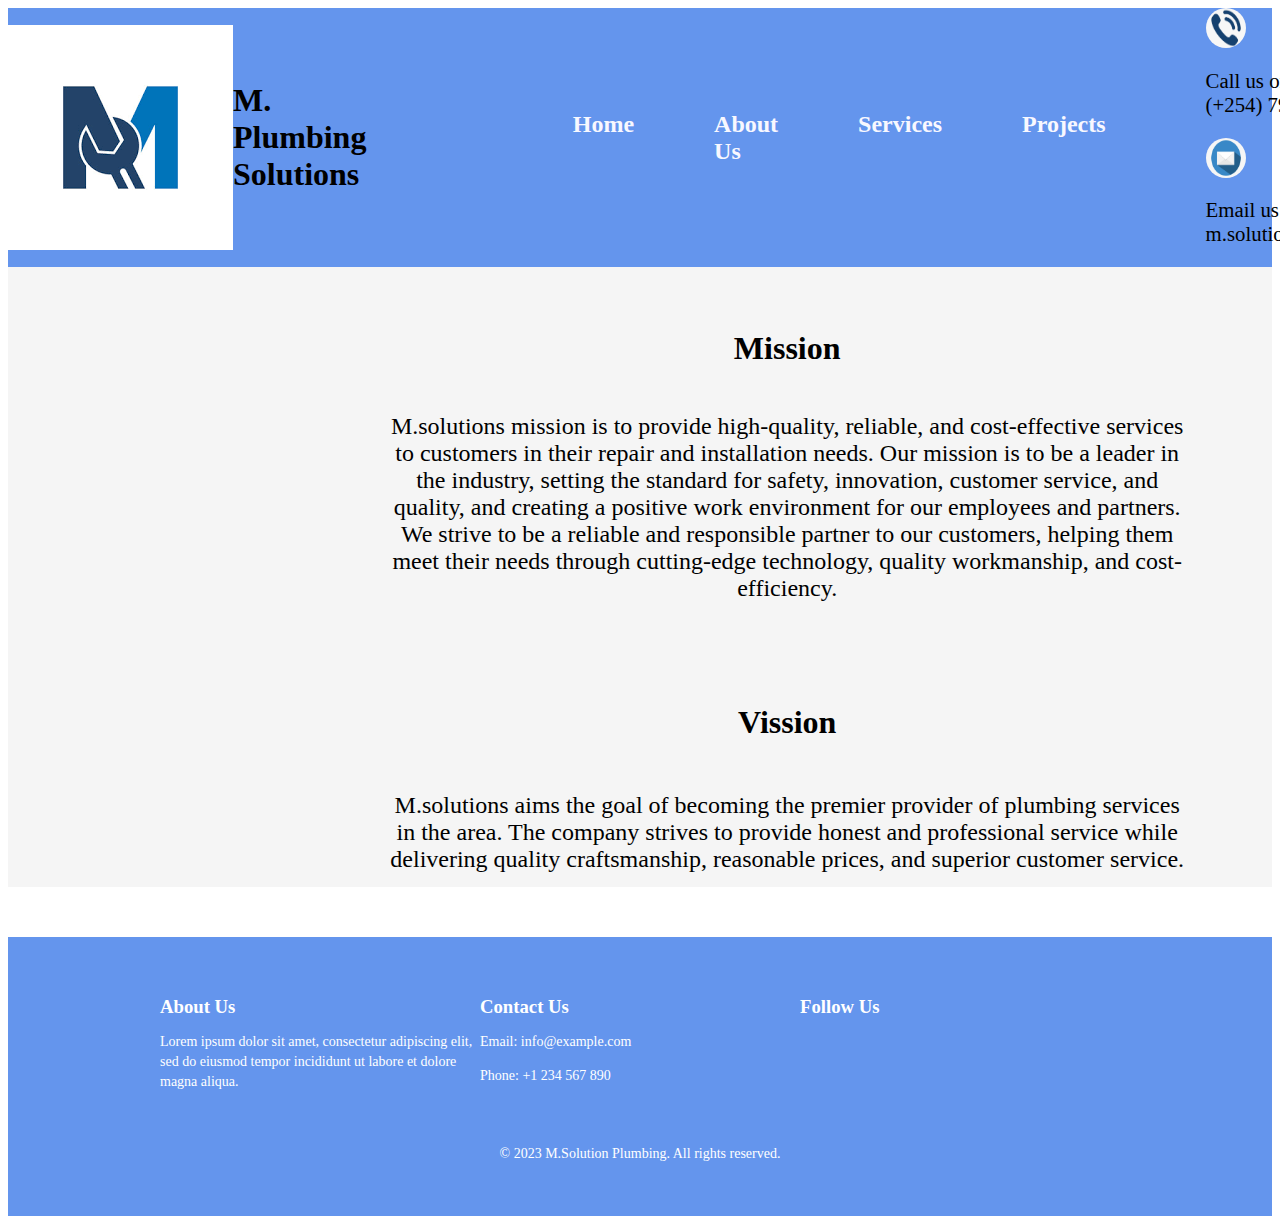
==== about.html @ 58b201c8 "initiall commit" ====
<!DOCTYPE html>
<html lang="en">
<head>
    <meta charset="UTF-8">
    <meta name="viewport" content="width=device-width, initial-scale=1.0">
    <title>about</title>
    <link rel="stylesheet" href="./style.css">
</head>
<body>
    <header>
        <div class="heading">
            <img src="./images/m.solutions logo.png" alt="logo">
            <h1>M. Plumbing Solutions </h1>
    <ul>
        <li><a href="index.html">Home</a></li>
        <li><a href="about.html">About Us</a></li>
        <li><a href="services.html">Services</a></li>
        <li><a href="projects.html">Projects</a></li>
    </ul>
    <div id="cnt">
        <img src="./images/call.png" alt="call">
        <p>Call us on
        <br>(+254) 799 906 613</p>
        <img src="./images/email logo.png" alt="email">
        <p>Email us on
        <br>m.solutions@gmail.com</p>
    
    </div>
        </div>
    </header>
<div class="whole">
    <div class="bout">
        <h1>Mission</h1>
        <p> M.solutions mission is to provide high-quality, reliable, and cost-effective services to customers 
            in their repair and installation needs. Our mission is to be a leader in the industry, setting the standard 
            for safety, innovation, customer service, and quality, and creating a positive work environment for our employees and partners. We strive to be a reliable and responsible partner to our customers,
             helping them meet their needs through cutting-edge technology, quality workmanship, and cost-efficiency.</p>
    </div>

<div class="bout2">
    <h2>Vission</h2>
    <p>M.solutions aims the goal of becoming the premier provider of plumbing services in the area. The company strives to provide honest and 
        professional service while delivering quality craftsmanship, reasonable prices, and superior customer service.</p>
</div>
</div>
    <footer class="footer">
        <div class="container">
            <div class="footer-content">
                <div class="footer-section about">
                    <h3>About Us</h3>
                    <p>Lorem ipsum dolor sit amet, consectetur adipiscing elit, sed do eiusmod tempor incididunt ut labore et dolore magna aliqua.</p>
                </div>
                <div class="footer-section contact">
                    <h3>Contact Us</h3>
                    <p>Email: info@example.com</p>
                    <p>Phone: +1 234 567 890</p>
                </div>
                <div class="footer-section social">
                    <h3>Follow Us</h3>
                    <ul class="social-links">
                        <li><a href="#"><i class="fab fa-facebook"></i></a></li>
                        <li><a href="#"><i class="fab fa-twitter"></i></a></li>
                        <li><a href="#"><i class="fab fa-instagram"></i></a></li>
                    </ul>
                </div>
            </div>
        </div>
        <div class="footer-bottom">
            <p>&copy; 2023 M.Solution Plumbing. All rights reserved.</p>
        </div>
    </footer>
    


    <script src="./sripts.js"></script>
</body>
</html>
---- style.css ----
.heading {
    display: flex;
    align-items: center;
    background-color: cornflowerblue;
  }

  .heading ul {
    list-style: none;
    margin-left: 10%;
    padding: 40px;
    display: flex;
  }
  .heading li {
   padding: 40px;
   font-size:1.5rem;
   font-weight: 900;
  }

   .heading ul li a {
    color: ghostwhite;
    text-decoration: none;
  }
  h1{
    font-family:fantasy;
  }
  .home {
    position: relative;
    height: 100vh;
    overflow: hidden;
}

.slide {
    position: absolute;
    top: 0;
    left: 0;
    width: 100%;
    height: 100%;
    opacity: 0;
    transition: opacity 0.5s ease;
}

.slide.active {
    opacity: 1;
}

.content {
    position: absolute;
    top: 50%;
    left: 50%;
    transform: translate(-50%, -50%);
    text-align: center;
    z-index: 1;
}

.slide h1,
.slide h3 {
    color: #fff;
    margin-bottom: 10px;
}

.buttons {
    margin-top: 20px;
}

.buttons button {
    padding: 10px 20px;
    margin: 5px;
    background-color: cornflowerblue;
    color: #fff;
    border: none;
    border-radius: 4px;
    cursor: pointer;
}

.slide img {
    position: absolute;
    top: 0;
    left: 0;
    width: 100%;
    height: 100%;
    object-fit: cover;
}


.image{
   text-align:center;
}


.photos h2{
    font-size:2.0rem;
    color:darkblue;
}
.photos p{
    font-size: 1.4rem;

}
.photos{
text-align: center;
font-size:large;
}

.main {
    display: grid;
    grid-template-columns: repeat(3, 1fr);
    gap: 20px;
  }
  
  .image {
    background-color:#f5f5f5;
    padding: 20px;
    border-radius: 10px;
    margin-top: 20px;
  }
  
  .image img {
    width: 400px;
    height: 400px;

  }
  .image h2 {
    margin-top: 10px;
    font-size: 1.8rem;
    font-weight: 700;
  }
  
  .image p {
    margin-top: 10px;
    font-size: 1.1rem;
  }
  




  .footer {
    background-color: cornflowerblue;
    color: #fff;
    padding: 40px 0;
}

.container {
    max-width: 960px;
    margin: 0 auto;
    padding: 0 20px;
}

.footer-content {
    display: flex;
    flex-wrap: wrap;
    justify-content: space-between;
}

.footer-section {
    flex: 1 0 300px;
    margin-bottom: 20px;
}

.footer-section h3 {
    margin-bottom: 10px;
}

.footer-section p {
    font-size: 14px;
    line-height: 20px;
}

.social-links {
    display: flex;
    list-style: none;
    padding: 0;
}

.social-links li {
    margin-right: 10px;
}

.social-links a {
    color: #fff;
    font-size: 20px;
}

.footer-bottom {
    margin-top: 20px;
    text-align: center;
}

.footer-bottom p {
    font-size: 14px;
}








.bout {
    display: flex;
    flex-direction: column;
    align-items: center;
    justify-content: center;
    height:400px;
    width: 800px;
    /* background-color: lightgray; */
    margin-bottom: 20px;
    margin-left:30%;
}

.bout h1, .bout p {
    text-align: center;
    width: 100%;
}
.bout h1{
    font-weight: 800;
    font-size: 2rem;
}

.bout p{
    font-size: 1.5rem;
}

.bout2 {
    display: flex;
    flex-direction: column;
    align-items: center;
    justify-content: center;
    height: 200px;
    width: 800px;
    /* background-color: lightgray; */
    margin-bottom: 50px;
    margin-left:30%;
}

.bout2 h1{
    font-weight: 800;
    font-size:2.0rem;
}

.bout2 h2, .bout2 p {
    text-align: center;
    width: 100%;
}

.bout2 h2{
    font-weight: 800;
    font-size:2.0rem;
}

.bout2 p{
    font-size: 1.5rem;
}


.whole{
    background-color: #f5f5f5;
}

.pro{
    text-align: center;
}
.pro h1{
    font-weight: 900;
}

.pro h2{
    font-size: 1.5rem;
    font-size: larger;
}


#cnt {
    display:grid;
    margin-left: 20px;
    /* background-color: skyblue; */
}

  #cnt img{
   width: 40px;
   height: 40px;
   border-radius: 50%;
   float: left;
  }
  #cnt p{
    font-size: 1.3rem;
  }

.pro h1{
    color:cornflowerblue;
}
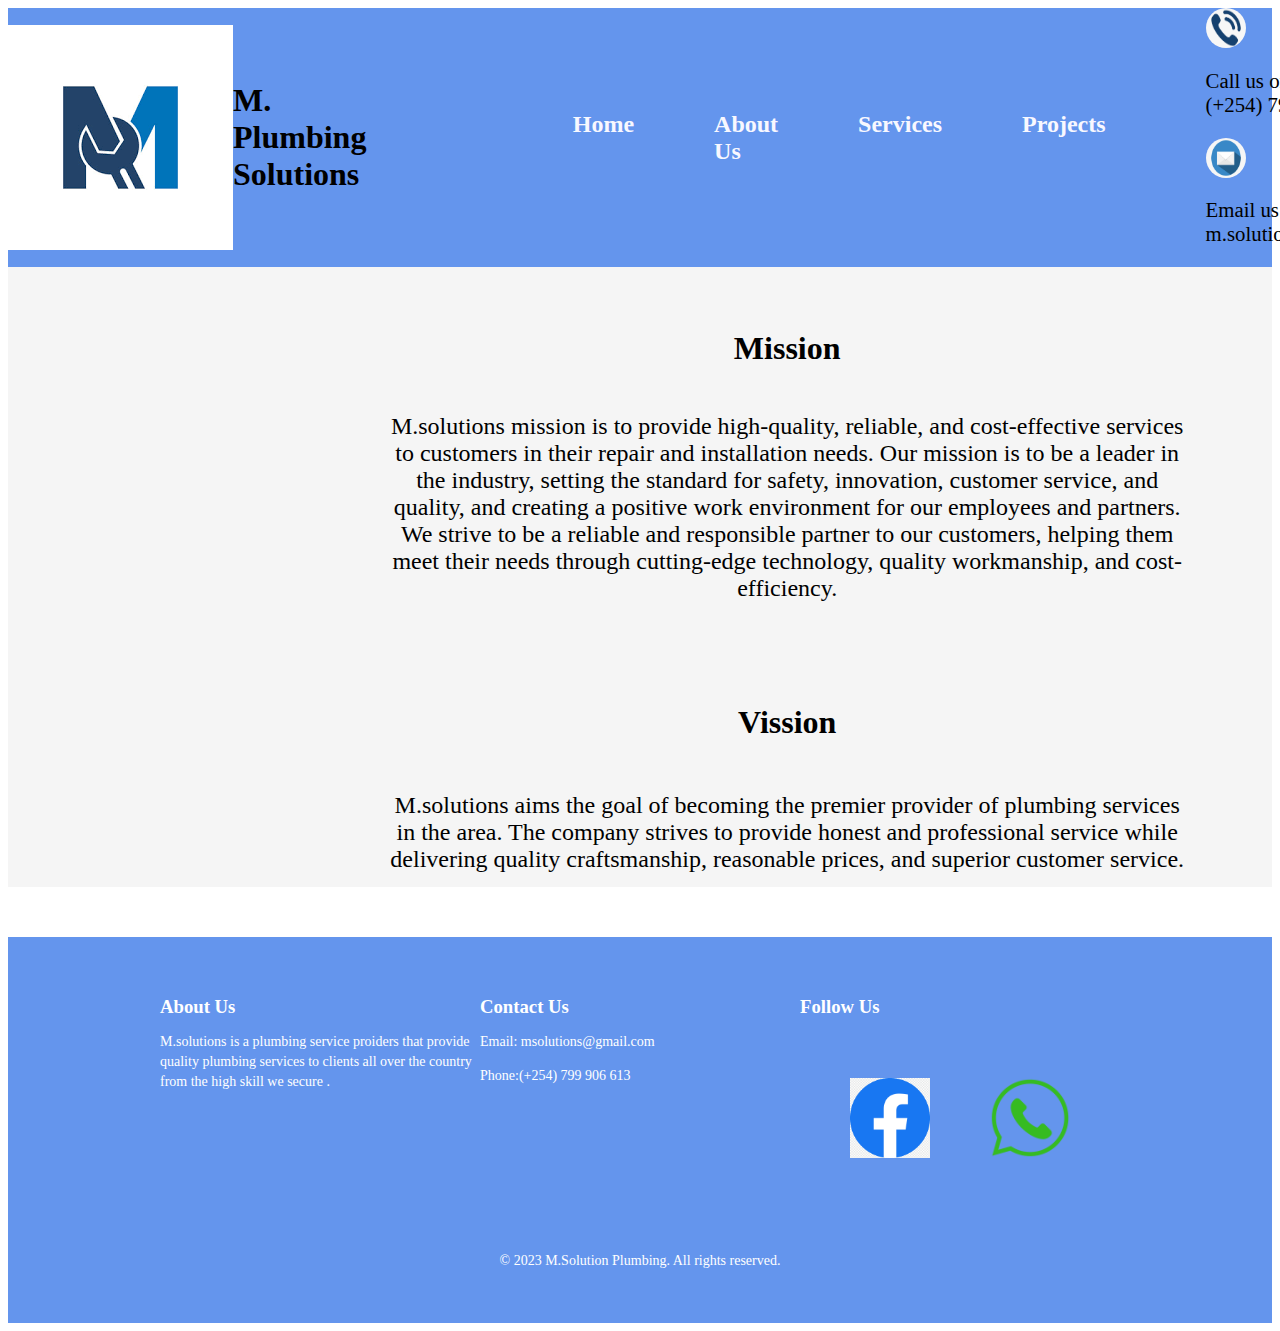
==== commit 2d040ec4: "updated css file" ====
--- a/about.html
+++ b/about.html
@@ -43,33 +43,38 @@
         professional service while delivering quality craftsmanship, reasonable prices, and superior customer service.</p>
 </div>
 </div>
-    <footer class="footer">
-        <div class="container">
-            <div class="footer-content">
-                <div class="footer-section about">
-                    <h3>About Us</h3>
-                    <p>Lorem ipsum dolor sit amet, consectetur adipiscing elit, sed do eiusmod tempor incididunt ut labore et dolore magna aliqua.</p>
+<footer class="footer">
+    <div class="container">
+        <div class="footer-content">
+            <div class="footer-section about">
+                <h3>About Us</h3>
+                <p>M.solutions is a plumbing service proiders that provide quality plumbing services to clients all over the country from the high skill we secure .</p>
+            </div>
+            <div class="footer-section contact">
+                <h3>Contact Us</h3>
+                <p>Email: msolutions@gmail.com</p>
+                <p>Phone:(+254) 799 906 613</p>
+            </div>
+            <div class="footer-section social">
+                <h3>Follow Us</h3>
+                <div class="social-links">                          
+                    <div id="facebook">
+                        <a href="https://www.facebook.com/Kamau Maxy" target="_blank">
+                        <img src="./images/facebok.png"></a>
+                       
+                        <div id="whatsapp">
+                            <a href="https://wa.me/+254799906613" target="_blank">  
+                            <img src="./images/watsapp.png"></a>
+                        </div>
                 </div>
-                <div class="footer-section contact">
-                    <h3>Contact Us</h3>
-                    <p>Email: info@example.com</p>
-                    <p>Phone: +1 234 567 890</p>
-                </div>
-                <div class="footer-section social">
-                    <h3>Follow Us</h3>
-                    <ul class="social-links">
-                        <li><a href="#"><i class="fab fa-facebook"></i></a></li>
-                        <li><a href="#"><i class="fab fa-twitter"></i></a></li>
-                        <li><a href="#"><i class="fab fa-instagram"></i></a></li>
-                    </ul>
-                </div>
-            </div>
+
+            </div>        
         </div>
-        <div class="footer-bottom">
-            <p>&copy; 2023 M.Solution Plumbing. All rights reserved.</p>
-        </div>
-    </footer>
-    
+    </div>
+    <div class="footer-bottom">
+        <p>&copy; 2023 M.Solution Plumbing. All rights reserved.</p>
+    </div>
+</footer>
 
 
     <script src="./sripts.js"></script>
--- a/style.css
+++ b/style.css
@@ -1,35 +1,38 @@
-.heading {
+/* .heading {
     display: flex;
     align-items: center;
     background-color: cornflowerblue;
   }
-
+  
   .heading ul {
     list-style: none;
     margin-left: 10%;
     padding: 40px;
     display: flex;
   }
+  
   .heading li {
-   padding: 40px;
-   font-size:1.5rem;
-   font-weight: 900;
-  }
-
-   .heading ul li a {
+    padding: 40px;
+    font-size: 1.5rem;
+    font-weight: 900;
+  }
+  
+  .heading ul li a {
     color: ghostwhite;
     text-decoration: none;
   }
-  h1{
-    font-family:fantasy;
-  }
+  
+  h1 {
+    font-family: fantasy;
+  }
+  
   .home {
     position: relative;
     height: 100vh;
     overflow: hidden;
-}
-
-.slide {
+  }
+  
+  .slide {
     position: absolute;
     top: 0;
     left: 0;
@@ -37,32 +40,32 @@
     height: 100%;
     opacity: 0;
     transition: opacity 0.5s ease;
-}
-
-.slide.active {
+  }
+  
+  .slide.active {
     opacity: 1;
-}
-
-.content {
+  }
+  
+  .content {
     position: absolute;
     top: 50%;
     left: 50%;
     transform: translate(-50%, -50%);
     text-align: center;
     z-index: 1;
-}
-
-.slide h1,
-.slide h3 {
+  }
+  
+  .slide h1,
+  .slide h3 {
     color: #fff;
     margin-bottom: 10px;
-}
-
-.buttons {
+  }
+  
+  .buttons {
     margin-top: 20px;
-}
-
-.buttons button {
+  }
+  
+  .buttons button {
     padding: 10px 20px;
     margin: 5px;
     background-color: cornflowerblue;
@@ -70,44 +73,43 @@
     border: none;
     border-radius: 4px;
     cursor: pointer;
-}
-
-.slide img {
+  }
+  
+  .slide img {
     position: absolute;
     top: 0;
     left: 0;
     width: 100%;
     height: 100%;
     object-fit: cover;
-}
-
-
-.image{
-   text-align:center;
-}
-
-
-.photos h2{
-    font-size:2.0rem;
-    color:darkblue;
-}
-.photos p{
+  }
+  
+  .image {
+    text-align: center;
+  }
+  
+  .photos h2 {
+    font-size: 2.0rem;
+    color: darkblue;
+  }
+  
+  .photos p {
     font-size: 1.4rem;
-
-}
-.photos{
-text-align: center;
-font-size:large;
-}
-
-.main {
+  }
+  
+  .photos {
+    text-align: center;
+    font-size: large;
+  }
+  
+  .main {
     display: grid;
     grid-template-columns: repeat(3, 1fr);
     gap: 20px;
   }
   
   .image {
-    background-color:#f5f5f5;
+    background-color: #f5f5f5;
     padding: 20px;
     border-radius: 10px;
     margin-top: 20px;
@@ -116,8 +118,8 @@
   .image img {
     width: 400px;
     height: 400px;
-
-  }
+  }
+  
   .image h2 {
     margin-top: 10px;
     font-size: 1.8rem;
@@ -129,99 +131,430 @@
     font-size: 1.1rem;
   }
   
-
-
-
-
   .footer {
     background-color: cornflowerblue;
     color: #fff;
     padding: 40px 0;
-}
-
-.container {
+  }
+  
+  .container {
     max-width: 960px;
     margin: 0 auto;
     padding: 0 20px;
-}
-
-.footer-content {
+  }
+  
+  .footer-content {
     display: flex;
     flex-wrap: wrap;
     justify-content: space-between;
-}
-
-.footer-section {
+
+  }
+  
+  .footer-section {
     flex: 1 0 300px;
     margin-bottom: 20px;
-}
-
-.footer-section h3 {
+  }
+  
+  .footer-section h3 {
     margin-bottom: 10px;
-}
-
-.footer-section p {
+  }
+  
+  .footer-section p {
+    font-size: 18px;
+    line-height: 20px;
+  }
+  
+  .social-links {
+    display: flex;
+    list-style: none;
+    margin-left:30%;
+  }
+  .social-links li {
+    margin-right: 10px;
+  }
+  
+  .social-links a {
+    color: #fff;
+    font-size: 20px;
+  }
+  
+  .footer-bottom {
+    margin-top: 20px;
+    text-align: center;
+  }
+  
+  .footer-bottom p {
     font-size: 14px;
-    line-height: 20px;
-}
-
-.social-links {
-    display: flex;
-    list-style: none;
-    padding: 0;
-}
-
-.social-links li {
-    margin-right: 10px;
-}
-
-.social-links a {
-    color: #fff;
-    font-size: 20px;
-}
-
-.footer-bottom {
-    margin-top: 20px;
-    text-align: center;
-}
-
-.footer-bottom p {
-    font-size: 14px;
-}
-
-
-
-
-
-
-
-
-.bout {
+  }
+  
+  .bout {
     display: flex;
     flex-direction: column;
     align-items: center;
     justify-content: center;
-    height:400px;
+    height: 400px;
+    width: 800px;
+    
+    margin-bottom: 20px;
+    margin-left: 30%;
+  }
+  
+  .bout h1,
+  .bout p {
+    text-align: center;
+    width: 100%;
+  }
+  
+  .bout h1 {
+    font-weight: 800;
+    font-size: 2rem;
+  }
+  
+  .bout p {
+    font-size: 1.5rem;
+  }
+  
+  .bout2 {
+    display: flex;
+    flex-direction: column;
+    align-items: center;
+    justify-content: center;
+    height: 200px;
+    width: 800px;
+
+    margin-bottom: 50px;
+    margin-left: 30%;
+  }
+  
+  .bout2 h1 {
+    font-weight: 800;
+    font-size: 2.0rem;
+  }
+  
+  .bout2 h2,
+  .bout2 p {
+    text-align: center;
+    width: 100%;
+  }
+  
+  .bout2 h2 {
+    font-weight: 800;
+    font-size: 2.0rem;
+  }
+  
+  .bout2 p {
+    font-size: 1.5rem;
+  }
+  
+  .whole {
+    background-color: #f5f5f5;
+  }
+  
+  .pro {
+    text-align: center;
+  }
+  
+  .pro h1 {
+    font-weight: 900;
+  }
+  
+  .pro h2 {
+    font-size: 1.5rem;
+    font-size: larger;
+  }
+  
+  #cnt {
+    display: grid;
+    margin-left: 20px;
+    
+  }
+  
+  #cnt img {
+    width: 40px;
+    height: 40px;
+    border-radius: 50%;
+    float: left;
+  }
+  
+  #cnt p {
+    font-size: 1.3rem;
+  }
+  
+  .pro h1 {
+    color: cornflowerblue;
+  }
+  
+  #facebook {
+    display: flex;
+    padding: 50px;
+  }
+  
+  #facebook img {
+    width: 80px;
+  }
+  
+  #whatsapp {
+    padding-left: 60px;
+  }
+  
+
+  @media only screen and (max-width: 480px) {
+    .heading ul {
+      margin-left: 0;
+      padding: 20px;
+      display: block;
+    }
+    .heading li {
+      padding: 10px;
+      font-size: 1.2rem;
+    }
+    .main {
+      grid-template-columns: repeat(1, 1fr);
+    }
+    .image {
+      width: 100%;
+      height: auto;
+      padding: 10px;
+    }
+    .image img {
+      width: 100%;
+      height: auto;
+    }
+    .footer-content {
+      flex-direction: column;
+      align-items: center;
+    }
+    .footer-section {
+      margin-bottom: 10px;
+    }
+  }
+   */
+
+
+
+
+
+
+
+
+   .heading {
+    display: flex;
+    align-items: center;
+    background-color: cornflowerblue;
+  }
+  
+  .heading ul {
+    list-style: none;
+    margin-left: 10%;
+    padding: 40px;
+    display: flex;
+  }
+  
+  .heading li {
+    padding: 40px;
+    font-size: 1.5rem;
+    font-weight: 900;
+  }
+  
+  .heading ul li a {
+    color: ghostwhite;
+    text-decoration: none;
+  }
+  
+  h1 {
+    font-family: fantasy;
+  }
+  
+  .home {
+    position: relative;
+    height: 100vh;
+    overflow: hidden;
+  }
+  
+  .slide {
+    position: absolute;
+    top: 0;
+    left: 0;
+    width: 100%;
+    height: 100%;
+    opacity: 0;
+    transition: opacity 0.5s ease;
+  }
+  
+  .slide.active {
+    opacity: 1;
+  }
+  
+  .content {
+    position: absolute;
+    top: 50%;
+    left: 50%;
+    transform: translate(-50%, -50%);
+    text-align: center;
+    z-index: 1;
+  }
+  
+  .slide h1,
+  .slide h3 {
+    color: #fff;
+    margin-bottom: 10px;
+  }
+  
+  .buttons {
+    margin-top: 20px;
+  }
+  
+  .buttons button {
+    padding: 10px 20px;
+    margin: 5px;
+    background-color: cornflowerblue;
+    color: #fff;
+    border: none;
+    border-radius: 4px;
+    cursor: pointer;
+  }
+  
+  .slide img {
+    position: absolute;
+    top: 0;
+    left: 0;
+    width: 100%;
+    height: 100%;
+    object-fit: cover;
+  }
+  
+  .image {
+    text-align: center;
+  }
+  
+  .photos h2 {
+    font-size: 2.0rem;
+    color: darkblue;
+  }
+  
+  .photos p {
+    font-size: 1.4rem;
+  }
+  
+  .photos {
+    text-align: center;
+    font-size: large;
+  }
+  
+  .main {
+    display: grid;
+    grid-template-columns: repeat(3, 1fr);
+    gap: 20px;
+  }
+  
+  .image {
+    background-color: #f5f5f5;
+    padding: 20px;
+    border-radius: 10px;
+    margin-top: 20px;
+  }
+  
+  .image img {
+    width: 400px;
+    height: 400px;
+  }
+  
+  .image h2 {
+    margin-top: 10px;
+    font-size: 1.8rem;
+    font-weight: 700;
+  }
+  
+  .image p {
+    margin-top: 10px;
+    font-size: 1.1rem;
+  }
+  
+  
+  .footer {
+    background-color: cornflowerblue;
+    color: #fff;
+    padding: 40px 0;
+  }
+  
+  .container {
+    max-width: 960px;
+    margin: 0 auto;
+    padding: 0 20px;
+  }
+  
+  .footer-content {
+    display: flex;
+    flex-wrap: wrap;
+    justify-content: space-between;
+  }
+  
+  .footer-section {
+    flex: 1 0 300px;
+    margin-bottom: 20px;
+  }
+  
+  .footer-section h3 {
+    margin-bottom: 10px;
+  }
+  
+  .footer-section p {
+    font-size: 14px;
+    line-height: 20px;
+  }
+  
+  .social-links {
+    display: flex;
+    list-style: none;
+    padding: 0;
+  }
+  
+  .social-links li {
+    margin-right: 10px;
+  }
+  
+  .social-links a {
+    color: #fff;
+    font-size: 20px;
+  }
+  
+  .footer-bottom {
+    margin-top: 20px;
+    text-align: center;
+  }
+  
+  .footer-bottom p {
+    font-size: 14px;
+  }
+  
+  .bout {
+    display: flex;
+    flex-direction: column;
+    align-items: center;
+    justify-content: center;
+    height: 400px;
     width: 800px;
     /* background-color: lightgray; */
     margin-bottom: 20px;
-    margin-left:30%;
-}
-
-.bout h1, .bout p {
-    text-align: center;
-    width: 100%;
-}
-.bout h1{
+    margin-left: 30%;
+  }
+  
+  .bout h1,
+  .bout p {
+    text-align: center;
+    width: 100%;
+  }
+  
+  .bout h1 {
     font-weight: 800;
     font-size: 2rem;
-}
-
-.bout p{
-    font-size: 1.5rem;
-}
-
-.bout2 {
+  }
+  
+  .bout p {
+    font-size: 1.5rem;
+  }
+  
+  .bout2 {
     display: flex;
     flex-direction: column;
     align-items: center;
@@ -230,83 +563,118 @@
     width: 800px;
     /* background-color: lightgray; */
     margin-bottom: 50px;
-    margin-left:30%;
-}
-
-.bout2 h1{
+    margin-left: 30%;
+  }
+  
+  .bout2 h1 {
     font-weight: 800;
-    font-size:2.0rem;
-}
-
-.bout2 h2, .bout2 p {
-    text-align: center;
-    width: 100%;
-}
-
-.bout2 h2{
+    font-size: 2.0rem;
+  }
+  
+  .bout2 h2,
+  .bout2 p {
+    text-align: center;
+    width: 100%;
+  }
+  
+  .bout2 h2 {
     font-weight: 800;
-    font-size:2.0rem;
-}
-
-.bout2 p{
-    font-size: 1.5rem;
-}
-
-
-.whole{
+    font-size: 2.0rem;
+  }
+  
+  .bout2 p {
+    font-size: 1.5rem;
+  }
+  
+  .whole {
     background-color: #f5f5f5;
-}
-
-.pro{
-    text-align: center;
-}
-.pro h1{
+  }
+  
+  .pro {
+    text-align: center;
+  }
+  
+  .pro h1 {
     font-weight: 900;
-}
-
-.pro h2{
+  }
+  
+  .pro h2 {
     font-size: 1.5rem;
     font-size: larger;
-}
-
-
-#cnt {
-    display:grid;
+  }
+  
+  #cnt {
+    display: grid;
     margin-left: 20px;
     /* background-color: skyblue; */
-}
-
-  #cnt img{
-   width: 40px;
-   height: 40px;
-   border-radius: 50%;
-   float: left;
-  }
-  #cnt p{
+  }
+  
+  #cnt img {
+    width: 40px;
+    height: 40px;
+    border-radius: 50%;
+    float: left;
+  }
+  
+  #cnt p {
     font-size: 1.3rem;
   }
-
-.pro h1{
-    color:cornflowerblue;
-}
-
-
-
-
-
-
-
-
-
-
-
-
-
-
-
-
-
-
-
-
-
+  
+  .pro h1 {
+    color: cornflowerblue;
+  }
+  
+  #facebook {
+    display: flex;
+    padding: 50px;
+  }
+  
+  #facebook img {
+    width: 80px;
+  }
+  
+  #whatsapp {
+    padding-left: 60px;
+  }
+  
+  /* Media Query for laptops */
+  @media only screen and (max-width: 1366px) {
+    .main {
+      grid-template-columns: repeat(2, 1fr);
+    }
+  }
+  
+  /* Media Query for smaller laptops */
+  @media only screen and (max-width: 1024px) {
+    .main {
+      grid-template-columns: repeat(1, 1fr);
+    }
+  }
+  
+  /* Media Query for tablets */
+  @media only screen and (max-width: 768px) {
+    .heading ul {
+      margin-left: 0;
+      padding: 20px;
+      display: block;
+    }
+    .heading li {
+      padding: 10px;
+      font-size: 1.2rem;
+    }
+  }
+  
+  /* Media Query for smartphones */
+  @media only screen and (max-width: 480px) {
+    .heading ul {
+      margin-left: 0;
+      padding: 10px;
+      display: block;
+    }
+    .heading li {
+      padding: 5px;
+      font-size: 1rem;
+    }
+  }
+  
+
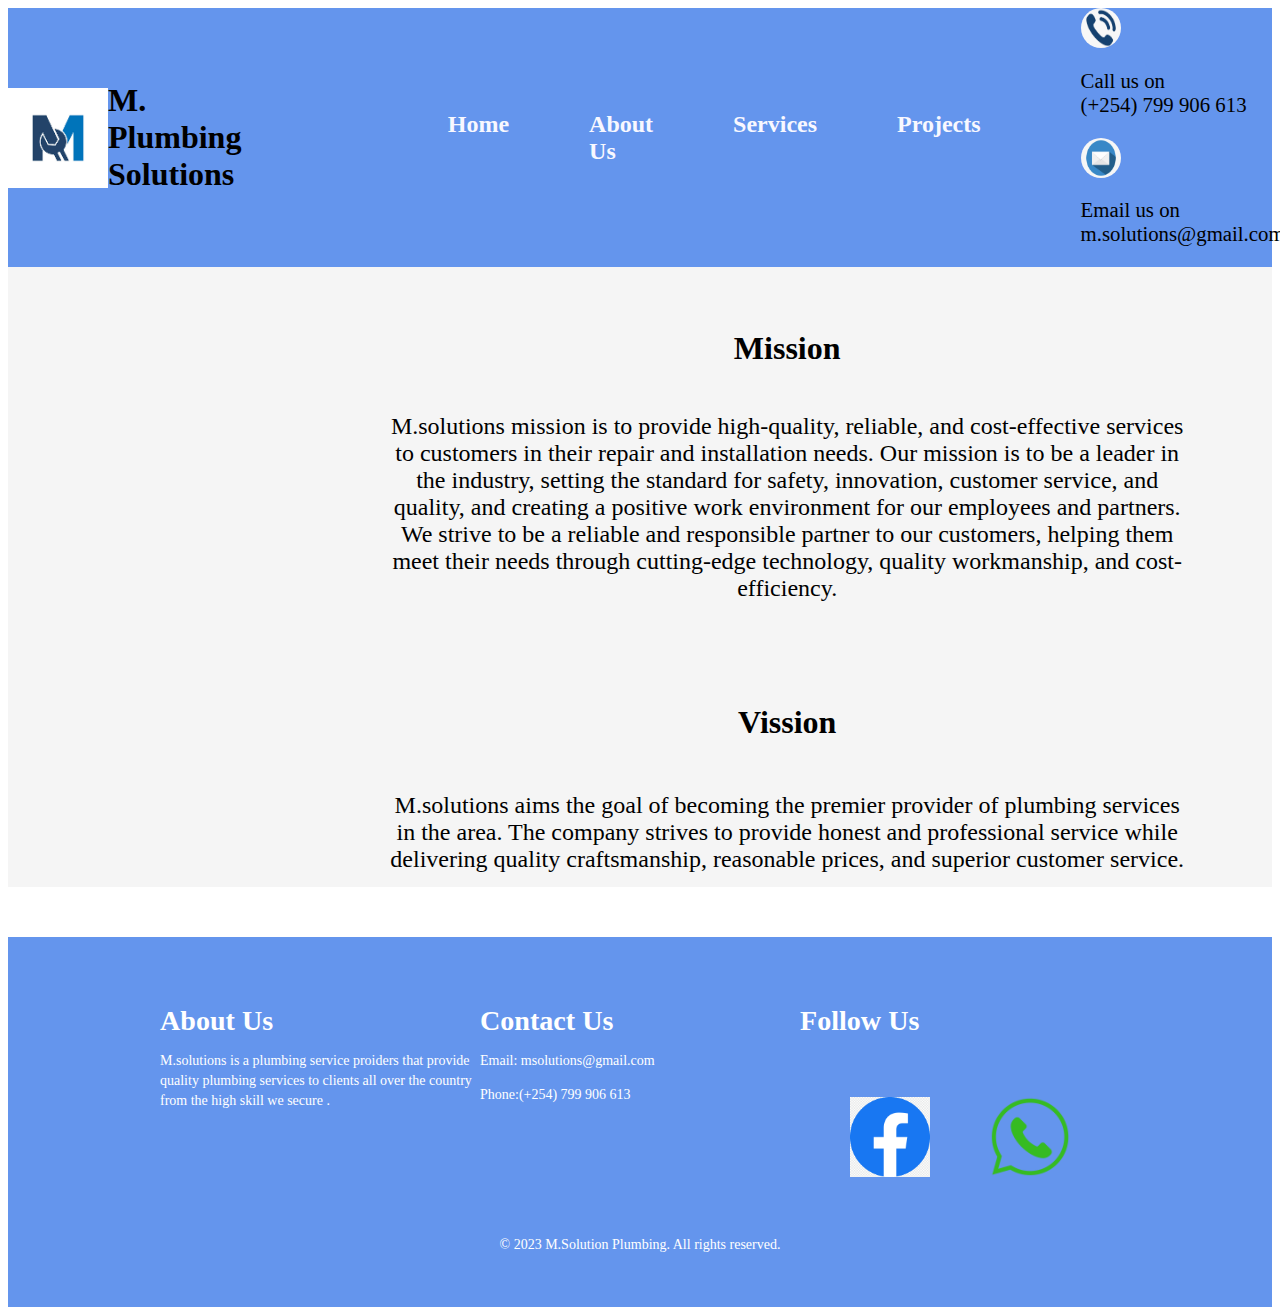
==== commit b1cf0836: "updated files" ====
--- a/about.html
+++ b/about.html
@@ -9,7 +9,7 @@
 <body>
     <header>
         <div class="heading">
-            <img src="./images/m.solutions logo.png" alt="logo">
+            <img src="./images/m.solutions logo.png" width="100px" alt="logo">
             <h1>M. Plumbing Solutions </h1>
     <ul>
         <li><a href="index.html">Home</a></li>
--- a/style.css
+++ b/style.css
@@ -1,9 +1,15 @@
-/* .heading {
+   .heading {
     display: flex;
     align-items: center;
     background-color: cornflowerblue;
-  }
-  
+    width: auto;
+    
+  }
+  button:hover {
+    background-color:palegoldenrod;
+    cursor: pointer;
+  }
+
   .heading ul {
     list-style: none;
     margin-left: 10%;
@@ -131,6 +137,7 @@
     font-size: 1.1rem;
   }
   
+  
   .footer {
     background-color: cornflowerblue;
     color: #fff;
@@ -141,348 +148,11 @@
     max-width: 960px;
     margin: 0 auto;
     padding: 0 20px;
-  }
-  
-  .footer-content {
-    display: flex;
-    flex-wrap: wrap;
-    justify-content: space-between;
-
-  }
-  
-  .footer-section {
-    flex: 1 0 300px;
-    margin-bottom: 20px;
-  }
-  
-  .footer-section h3 {
-    margin-bottom: 10px;
-  }
-  
-  .footer-section p {
-    font-size: 18px;
-    line-height: 20px;
-  }
-  
-  .social-links {
-    display: flex;
-    list-style: none;
-    margin-left:30%;
-  }
-  .social-links li {
-    margin-right: 10px;
-  }
-  
-  .social-links a {
-    color: #fff;
-    font-size: 20px;
-  }
-  
-  .footer-bottom {
-    margin-top: 20px;
-    text-align: center;
-  }
-  
-  .footer-bottom p {
-    font-size: 14px;
-  }
-  
-  .bout {
-    display: flex;
-    flex-direction: column;
-    align-items: center;
-    justify-content: center;
-    height: 400px;
-    width: 800px;
-    
-    margin-bottom: 20px;
-    margin-left: 30%;
-  }
-  
-  .bout h1,
-  .bout p {
-    text-align: center;
-    width: 100%;
-  }
-  
-  .bout h1 {
-    font-weight: 800;
-    font-size: 2rem;
-  }
-  
-  .bout p {
-    font-size: 1.5rem;
-  }
-  
-  .bout2 {
-    display: flex;
-    flex-direction: column;
-    align-items: center;
-    justify-content: center;
-    height: 200px;
-    width: 800px;
-
-    margin-bottom: 50px;
-    margin-left: 30%;
-  }
-  
-  .bout2 h1 {
-    font-weight: 800;
-    font-size: 2.0rem;
-  }
-  
-  .bout2 h2,
-  .bout2 p {
-    text-align: center;
-    width: 100%;
-  }
-  
-  .bout2 h2 {
-    font-weight: 800;
-    font-size: 2.0rem;
-  }
-  
-  .bout2 p {
-    font-size: 1.5rem;
-  }
-  
-  .whole {
-    background-color: #f5f5f5;
-  }
-  
-  .pro {
-    text-align: center;
-  }
-  
-  .pro h1 {
-    font-weight: 900;
-  }
-  
-  .pro h2 {
-    font-size: 1.5rem;
-    font-size: larger;
-  }
-  
-  #cnt {
-    display: grid;
-    margin-left: 20px;
-    
-  }
-  
-  #cnt img {
-    width: 40px;
-    height: 40px;
-    border-radius: 50%;
-    float: left;
-  }
-  
-  #cnt p {
-    font-size: 1.3rem;
-  }
-  
-  .pro h1 {
-    color: cornflowerblue;
-  }
-  
-  #facebook {
-    display: flex;
-    padding: 50px;
-  }
-  
-  #facebook img {
-    width: 80px;
-  }
-  
-  #whatsapp {
-    padding-left: 60px;
-  }
-  
-
-  @media only screen and (max-width: 480px) {
-    .heading ul {
-      margin-left: 0;
-      padding: 20px;
-      display: block;
-    }
-    .heading li {
-      padding: 10px;
-      font-size: 1.2rem;
-    }
-    .main {
-      grid-template-columns: repeat(1, 1fr);
-    }
-    .image {
-      width: 100%;
-      height: auto;
-      padding: 10px;
-    }
-    .image img {
-      width: 100%;
-      height: auto;
-    }
-    .footer-content {
-      flex-direction: column;
-      align-items: center;
-    }
-    .footer-section {
-      margin-bottom: 10px;
-    }
-  }
-   */
-
-
-
-
-
-
-
-
-   .heading {
-    display: flex;
-    align-items: center;
-    background-color: cornflowerblue;
-  }
-  
-  .heading ul {
-    list-style: none;
-    margin-left: 10%;
-    padding: 40px;
-    display: flex;
-  }
-  
-  .heading li {
-    padding: 40px;
-    font-size: 1.5rem;
-    font-weight: 900;
-  }
-  
-  .heading ul li a {
-    color: ghostwhite;
-    text-decoration: none;
-  }
-  
-  h1 {
-    font-family: fantasy;
-  }
-  
-  .home {
-    position: relative;
-    height: 100vh;
-    overflow: hidden;
-  }
-  
-  .slide {
-    position: absolute;
-    top: 0;
-    left: 0;
-    width: 100%;
-    height: 100%;
-    opacity: 0;
-    transition: opacity 0.5s ease;
-  }
-  
-  .slide.active {
-    opacity: 1;
-  }
-  
-  .content {
-    position: absolute;
-    top: 50%;
-    left: 50%;
-    transform: translate(-50%, -50%);
-    text-align: center;
-    z-index: 1;
-  }
-  
-  .slide h1,
-  .slide h3 {
-    color: #fff;
-    margin-bottom: 10px;
-  }
-  
-  .buttons {
-    margin-top: 20px;
-  }
-  
-  .buttons button {
-    padding: 10px 20px;
-    margin: 5px;
-    background-color: cornflowerblue;
-    color: #fff;
-    border: none;
-    border-radius: 4px;
-    cursor: pointer;
-  }
-  
-  .slide img {
-    position: absolute;
-    top: 0;
-    left: 0;
-    width: 100%;
-    height: 100%;
-    object-fit: cover;
-  }
-  
-  .image {
-    text-align: center;
-  }
-  
-  .photos h2 {
-    font-size: 2.0rem;
-    color: darkblue;
-  }
-  
-  .photos p {
-    font-size: 1.4rem;
-  }
-  
-  .photos {
-    text-align: center;
-    font-size: large;
-  }
-  
-  .main {
-    display: grid;
-    grid-template-columns: repeat(3, 1fr);
-    gap: 20px;
-  }
-  
-  .image {
-    background-color: #f5f5f5;
-    padding: 20px;
-    border-radius: 10px;
-    margin-top: 20px;
-  }
-  
-  .image img {
-    width: 400px;
-    height: 400px;
-  }
-  
-  .image h2 {
-    margin-top: 10px;
-    font-size: 1.8rem;
-    font-weight: 700;
-  }
-  
-  .image p {
-    margin-top: 10px;
-    font-size: 1.1rem;
-  }
-  
-  
-  .footer {
-    background-color: cornflowerblue;
-    color: #fff;
-    padding: 40px 0;
-  }
-  
-  .container {
-    max-width: 960px;
-    margin: 0 auto;
-    padding: 0 20px;
-  }
-  
+    font-size: x-large;
+  }
+  .container p{
+    font-size: x-large;
+  }
   .footer-content {
     display: flex;
     flex-wrap: wrap;
@@ -627,6 +297,9 @@
   #facebook {
     display: flex;
     padding: 50px;
+    width: 50px;
+    height: 50px;
+    border-radius: 50%;
   }
   
   #facebook img {
@@ -666,6 +339,9 @@
   
   /* Media Query for smartphones */
   @media only screen and (max-width: 480px) {
+    .body{
+      width: 100%;
+    }
     .heading ul {
       margin-left: 0;
       padding: 10px;
@@ -677,4 +353,42 @@
     }
   }
   
-
+/* CSS code for the plumbing website with media queries */
+
+/* Styles for smartphones */
+@media (max-width: 576px) {
+  /* Adjustments for the header */
+  body{
+    width: 100;
+  }
+  header {
+    display: flex;
+    flex-direction: column;
+    align-items: center;
+    padding: 10px;
+  }
+
+  /* Adjustments for the navigation menu */
+  header ul {
+    display: flex;
+    flex-direction: column;
+    list-style: none;
+    gap: 10px;
+  }
+
+  /* Adjustments for the contact information */
+  #cnt {
+    display: flex;
+    flex-direction: column;
+    align-items: center;
+    gap: 10px;
+    margin-top: 10px;
+  }
+
+  /* Adjustments for the contact information icons */
+  #cnt img {
+    width: 30px;
+    height: 30px;
+  }
+}
+
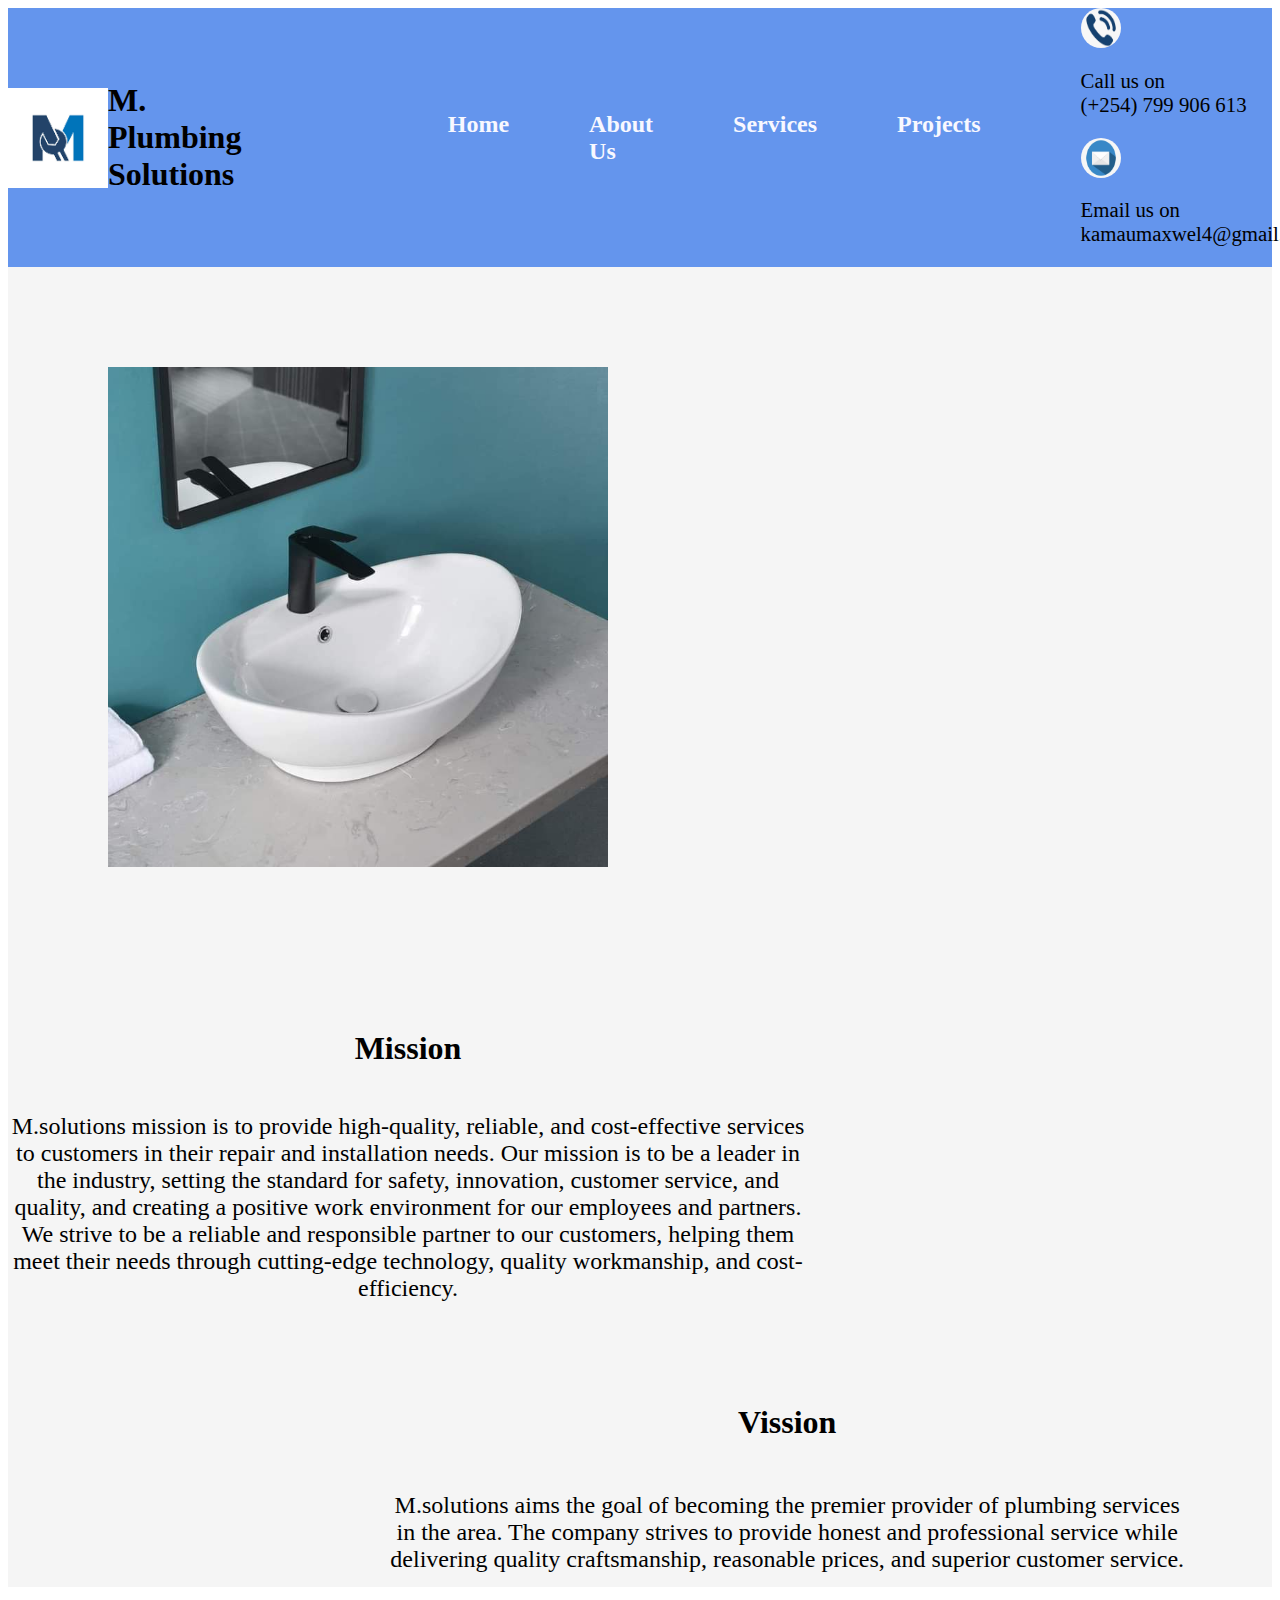
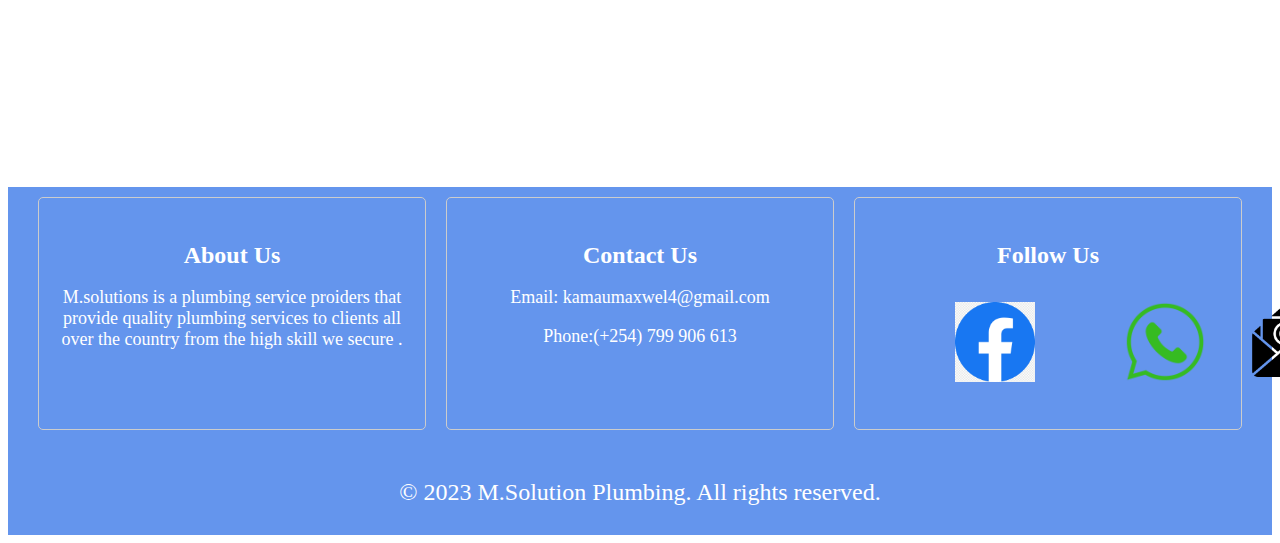
==== commit 893aa061: "updated files" ====
--- a/about.html
+++ b/about.html
@@ -23,12 +23,13 @@
         <br>(+254) 799 906 613</p>
         <img src="./images/email logo.png" alt="email">
         <p>Email us on
-        <br>m.solutions@gmail.com</p>
+        <br>kamaumaxwel4@gmail.com</p>
     
     </div>
         </div>
     </header>
 <div class="whole">
+    <img src="./images/about.jpeg" width="500px">
     <div class="bout">
         <h1>Mission</h1>
         <p> M.solutions mission is to provide high-quality, reliable, and cost-effective services to customers 
@@ -43,6 +44,7 @@
         professional service while delivering quality craftsmanship, reasonable prices, and superior customer service.</p>
 </div>
 </div>
+
 <footer class="footer">
     <div class="container">
         <div class="footer-content">
@@ -52,7 +54,7 @@
             </div>
             <div class="footer-section contact">
                 <h3>Contact Us</h3>
-                <p>Email: msolutions@gmail.com</p>
+                <p>Email: kamaumaxwel4@gmail.com</p>
                 <p>Phone:(+254) 799 906 613</p>
             </div>
             <div class="footer-section social">
@@ -66,6 +68,13 @@
                             <a href="https://wa.me/+254799906613" target="_blank">  
                             <img src="./images/watsapp.png"></a>
                         </div>
+
+                        <div id="whatsapp">
+                            <a href="mailto:kamaumaxwel4@gmail.com">
+                                <img src="./images/gmail.png" alt="Gmail">
+                            </a>
+                        </div>
+                        
                 </div>
 
             </div>        
--- a/style.css
+++ b/style.css
@@ -138,65 +138,6 @@
   }
   
   
-  .footer {
-    background-color: cornflowerblue;
-    color: #fff;
-    padding: 40px 0;
-  }
-  
-  .container {
-    max-width: 960px;
-    margin: 0 auto;
-    padding: 0 20px;
-    font-size: x-large;
-  }
-  .container p{
-    font-size: x-large;
-  }
-  .footer-content {
-    display: flex;
-    flex-wrap: wrap;
-    justify-content: space-between;
-  }
-  
-  .footer-section {
-    flex: 1 0 300px;
-    margin-bottom: 20px;
-  }
-  
-  .footer-section h3 {
-    margin-bottom: 10px;
-  }
-  
-  .footer-section p {
-    font-size: 14px;
-    line-height: 20px;
-  }
-  
-  .social-links {
-    display: flex;
-    list-style: none;
-    padding: 0;
-  }
-  
-  .social-links li {
-    margin-right: 10px;
-  }
-  
-  .social-links a {
-    color: #fff;
-    font-size: 20px;
-  }
-  
-  .footer-bottom {
-    margin-top: 20px;
-    text-align: center;
-  }
-  
-  .footer-bottom p {
-    font-size: 14px;
-  }
-  
   .bout {
     display: flex;
     flex-direction: column;
@@ -204,9 +145,8 @@
     justify-content: center;
     height: 400px;
     width: 800px;
-    /* background-color: lightgray; */
     margin-bottom: 20px;
-    margin-left: 30%;
+    /* margin-left: 30%; */
   }
   
   .bout h1,
@@ -231,9 +171,8 @@
     justify-content: center;
     height: 200px;
     width: 800px;
-    /* background-color: lightgray; */
-    margin-bottom: 50px;
     margin-left: 30%;
+    margin-bottom: 200px;
   }
   
   .bout2 h1 {
@@ -310,85 +249,164 @@
     padding-left: 60px;
   }
   
-  /* Media Query for laptops */
-  @media only screen and (max-width: 1366px) {
-    .main {
-      grid-template-columns: repeat(2, 1fr);
-    }
-  }
-  
-  /* Media Query for smaller laptops */
-  @media only screen and (max-width: 1024px) {
-    .main {
-      grid-template-columns: repeat(1, 1fr);
-    }
-  }
-  
-  /* Media Query for tablets */
-  @media only screen and (max-width: 768px) {
-    .heading ul {
-      margin-left: 0;
-      padding: 20px;
-      display: block;
-    }
-    .heading li {
-      padding: 10px;
-      font-size: 1.2rem;
-    }
-  }
-  
-  /* Media Query for smartphones */
-  @media only screen and (max-width: 480px) {
-    .body{
-      width: 100%;
-    }
-    .heading ul {
-      margin-left: 0;
-      padding: 10px;
-      display: block;
-    }
-    .heading li {
-      padding: 5px;
-      font-size: 1rem;
-    }
-  }
-  
-/* CSS code for the plumbing website with media queries */
-
-/* Styles for smartphones */
-@media (max-width: 576px) {
-  /* Adjustments for the header */
-  body{
-    width: 100;
-  }
-  header {
-    display: flex;
-    flex-direction: column;
-    align-items: center;
+
+.bout {
+  float: left;
+  margin-right: 20px; 
+}
+
+.whole img {
+  float:left;
+  margin: 100px;
+}
+
+
+
+
+
+
+
+
+
+
+.footer {
+  background-color: cornflowerblue;
+  color: #fff;
+  font-size: larger;
+}
+
+.container {
+  margin: 0 auto;
+  padding: 0 20px;
+  font-size:large;
+  align-items: center;
+  flex-wrap: wrap;
+}
+.container p{
+  font-size: x-large;
+}
+.footer-content {
+  display: flex;
+  flex-wrap: wrap;
+  justify-content: space-between;
+}
+
+.footer-section {
+  flex: 1 0 300px;
+  margin-bottom: 20px;
+}
+
+
+
+
+/* Your existing CSS styles */
+/* 
+.footer {
+  background-color: #f2f2f2;
+  padding: 20px 0;
+  position: absolute;
+  bottom: 0;
+  width: 100%;
+}
+
+.container {
+  display: flex;
+  justify-content: space-between;
+  align-items: center;
+  flex-wrap: wrap;
+} */
+
+.footer-section {
+  flex: 1;
+  margin: 10px;
+  padding: 20px;
+  border: 1px solid #ccc;
+  border-radius: 5px;
+}
+
+.footer-section h3 {
+  font-size:x-large;
+  margin-bottom: 10px;
+  text-align: center;
+}
+
+.footer-section p {
+  font-size:large;
+  margin-bottom: 5px;
+  text-align: center;
+}
+
+.footer-bottom {
+  width: 100%;
+  text-align: center;
+  margin-top: 10px;
+  padding: 5px 0;
+}
+
+.social-links {
+  display: flex;
+  align-items: center;
+  gap:10px;
+}
+
+#facebook{
+  margin-left: 30px;
+  display: flex;
+  align-items: center;
+  width: 30px;
+  height: 30px;
+}
+#whatsapp {
+  margin-left: 30px;
+  display: flex;
+  align-items: center;
+  width: 30px;
+  height: 30px;
+}
+
+
+/* Default styles for larger screens */
+/* You can define your existing styles here */
+
+/* Media query for small screens */
+@media (max-width: 767px) {
+  body {
+    font-size: 14px;
+  }
+
+  /* Adjust header styles */
+  .heading {
+    text-align: center;
     padding: 10px;
   }
 
-  /* Adjustments for the navigation menu */
-  header ul {
-    display: flex;
-    flex-direction: column;
-    list-style: none;
-    gap: 10px;
-  }
-
-  /* Adjustments for the contact information */
-  #cnt {
-    display: flex;
-    flex-direction: column;
-    align-items: center;
-    gap: 10px;
-    margin-top: 10px;
-  }
-
-  /* Adjustments for the contact information icons */
-  #cnt img {
-    width: 30px;
-    height: 30px;
-  }
-}
-
+  /* Adjust slide and image styles */
+  .slide {
+    display: block;
+    text-align: center;
+  }
+
+  .slide img {
+    max-width: 100%;
+    height: auto;
+  }
+
+  .main {
+    display: flex;
+    flex-wrap: wrap;
+    justify-content: space-between;
+  }
+
+  .image {
+    width: 100%;
+    padding: 10px;
+    box-sizing: border-box;
+  }
+
+  /* Adjust footer styles */
+  .footer {
+    text-align: center;
+  }
+
+  /* Adjust other styles as needed */
+}
